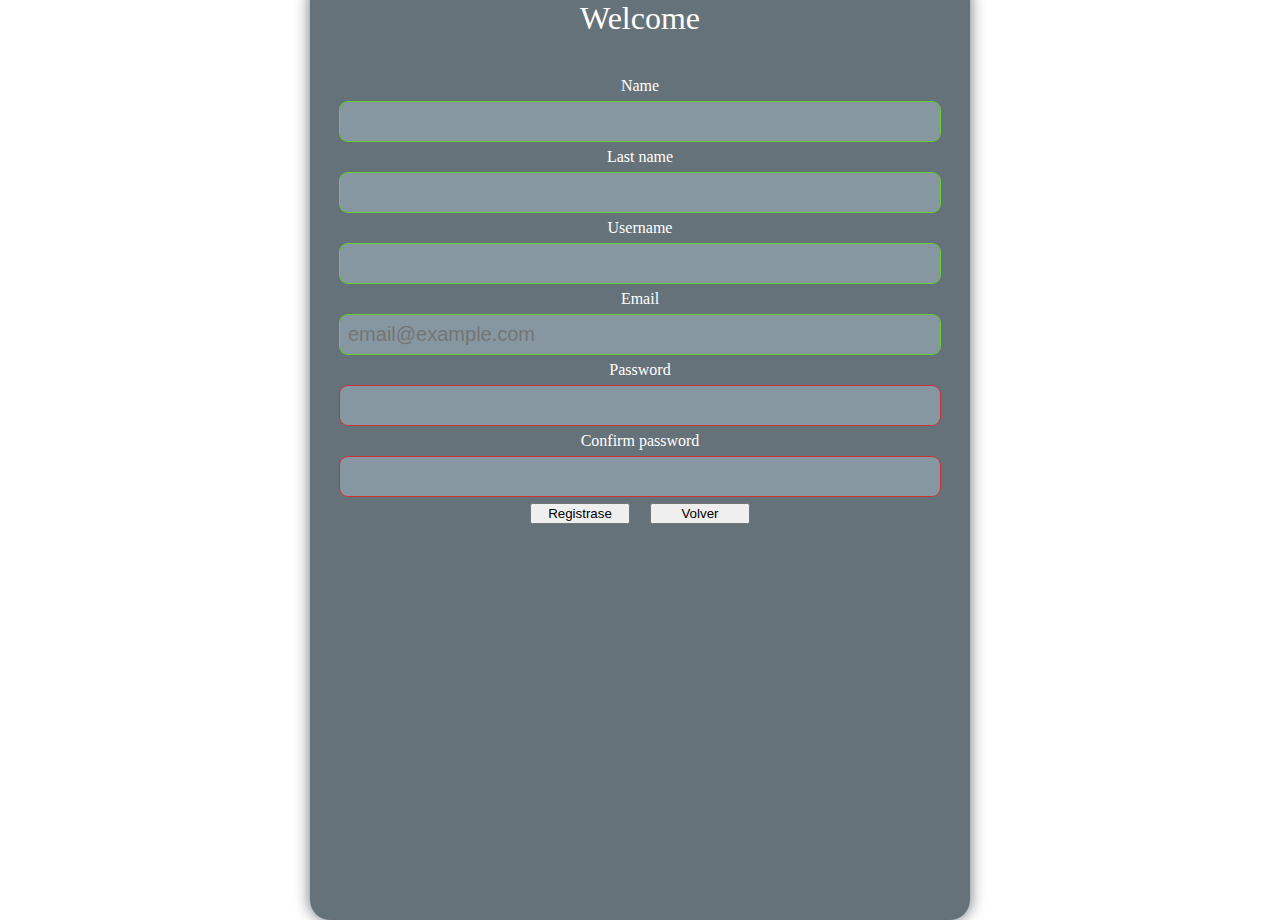
==== registro.html @ 4c95524d "Inicio registro" ====
<!DOCTYPE html>
<html lang="en">
<head>
    <meta charset="UTF-8">
    <meta name="viewport" content="width=device-width, initial-scale=1.0">
    <link href="https://cdn.jsdelivr.net/npm/bootstrap@5.3.2/dist/css/bootstrap.min.css" rel="stylesheet" integrity="sha384-T3c6CoIi6uLrA9TneNEoa7RxnatzjcDSCmG1MXxSR1GAsXEV/Dwwykc2MPK8M2HN" crossorigin="anonymous">
    <link rel="stylesheet" href="style.css">
    <title>Document</title>
</head>
<body>
    
    <div class="full-screen-container">
        <div class="login-container">
            <h1 class="login-title">Welcome</h1>
            <form class="form">

                <div class="input-group success" >
                    <label for="name">Name</label>
                    <input type="text" name="name"id="name">
                </div>

                <div class="input-group success" >
                    <label for="lastname">Last name</label>
                    <input type="text" name="lastname"id="lastname">
                </div>

                <div class="input-group success" >
                    <label for="username">Username</label>
                    <input type="text" name="username"id="username">
                    <span class="msg">Valid username</span>
                </div>

                <div class="input-group success" >
                    <label for="email">Email</label>
                    <input type="email" name="email"id="email" placeholder="email@example.com">
                </div>
                
                <div class="input-group error">
                    <label for="password">Password</label>
                    <input type="password" name="password"id="password">
                </div>

                <div class="input-group error">
                    <label for="password">Confirm password</label>
                    <input type="password" name="password"id="confirm-password">
                </div>

                <div class="buttons-container">
                    <button type="submit" class="btn btn-primary" id="login-button">Registrase</button>
                    <button type="button" class="btn btn-light" id="cancel-button">Volver</button>
                </div>

            </form>
        </div>
    </div>
    <script src="https://cdn.jsdelivr.net/npm/bootstrap@5.3.2/dist/js/bootstrap.bundle.min.js" integrity="sha384-C6RzsynM9kWDrMNeT87bh95OGNyZPhcTNXj1NW7RuBCsyN/o0jlpcV8Qyq46cDfL" crossorigin="anonymous"></script>
    <script src="./js/index.js"></script>
</body>
</html>
---- style.css ----
*::before, *::after{
    box-sizing: border-box;
    font-family: Arial, Helvetica, sans-serif;
}

:root{
    --primary-light-hsl:200, 100%, 91%;
    --primary-hsl: 200, 100%, 58%;
    --primary-dark-hsl:200, 100%, 6%;
    --success-hsl: 100, 60%, 50%;
    --error-hsl: 0, 60%, 50%;
}

body{
    margin: 0;
}

.full-screen-container{
    background-image:url(./fondo.jpg) ;
    height: 100vh;
    width: 100%;
    background-size: cover;
    background-position: center;
    display: flex;
    justify-content: center;
    align-items: center;
}


.login-container{
    --color: hsl(var(--primary-dark-hsl),.6);
    background-color: var(--color); /*Transparencia del fondo*/
    box-shadow: 0 0 15px 0 var(--color) ;
    padding: 20px 30px;
    width: 80%;
    max-width: 600px;
    height: 100%;
    border-radius: 20px;
}

.login-title{
    margin: 0;
    color:#fff;
    text-align: center;
    font-size: 2rem;
    font-weight: normal;
}

.form{
    display: flex;
    flex-direction: column;
    gap: 7px;
    margin-top: 40px;

}

.input-group{
    display: flex;
    flex-direction: column;
    gap: 7px;
}
.input-group label{
    color: #fff;
    font-weight: lighter;

}

.input-group input{
    font-size: 1.25rem;
    padding: .5rem;
    background-color: hsl(var(--primary-light-hsl),.3);
    border: none;
    outline: none;
    border-radius: .5rem;
    font-weight: lighter;
}

.input-group input:focus{
    box-shadow: 0 0 0 1px hsl(var(--primary-hsl));
}


.input-group.success input{
    box-shadow: 0 0 0 1px hsl(var(--success-hsl));
}

.input-group.error input{
    box-shadow: 0 0 0 1px hsl(var(--error-hsl));
}

.input-group .msg{
    display: none;
    font-size: .75rem;
}

.input-group.success .msg{
    color:hsl(var(--success-hsl))
}
.input-group.success .msg
.input-group.error .msg{
    display: block;

}
.input-group.error .msg{
    color: hsl(var(--error-hsl));

}

.buttons-container{
    display: grid;
    grid-template-columns: auto auto;
    grid-template-rows: auto;
    justify-content: center;
}

#login-button{
    width: 100px;
    margin-right: 10px;   

}
#cancel-button{
    width: 100px;
    margin-left: 10px; 

}

label{
    text-align: center;
}
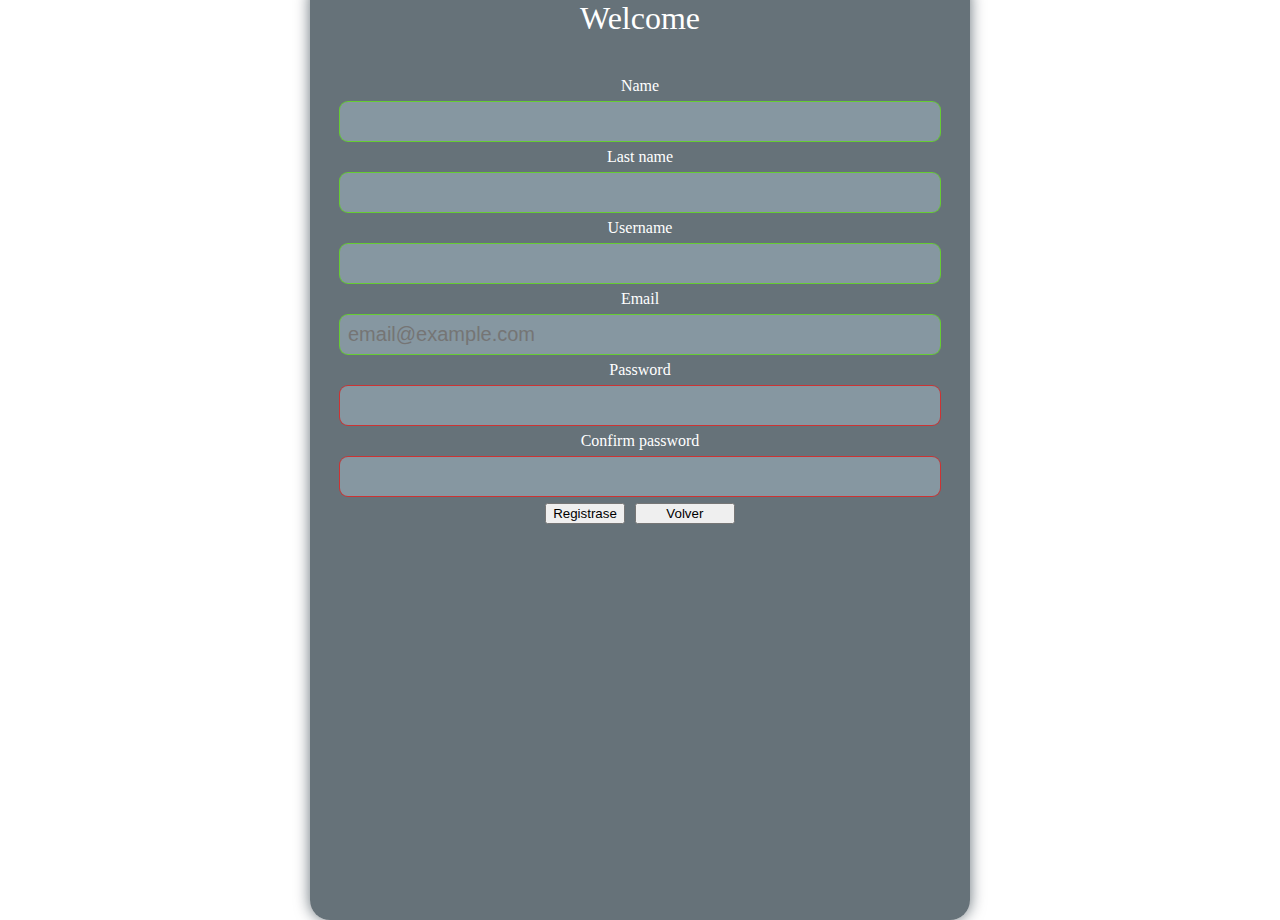
==== commit 90e35370: "Al ejecutar el script, ya se crea la base de datos y tabla" ====
--- a/registro.html
+++ b/registro.html
@@ -46,7 +46,7 @@
                 </div>
 
                 <div class="buttons-container">
-                    <button type="submit" class="btn btn-primary" id="login-button">Registrase</button>
+                    <button type="submit" class="btn btn-primary" id="register-button">Registrase</button>
                     <button type="button" class="btn btn-light" id="cancel-button">Volver</button>
                 </div>
 
